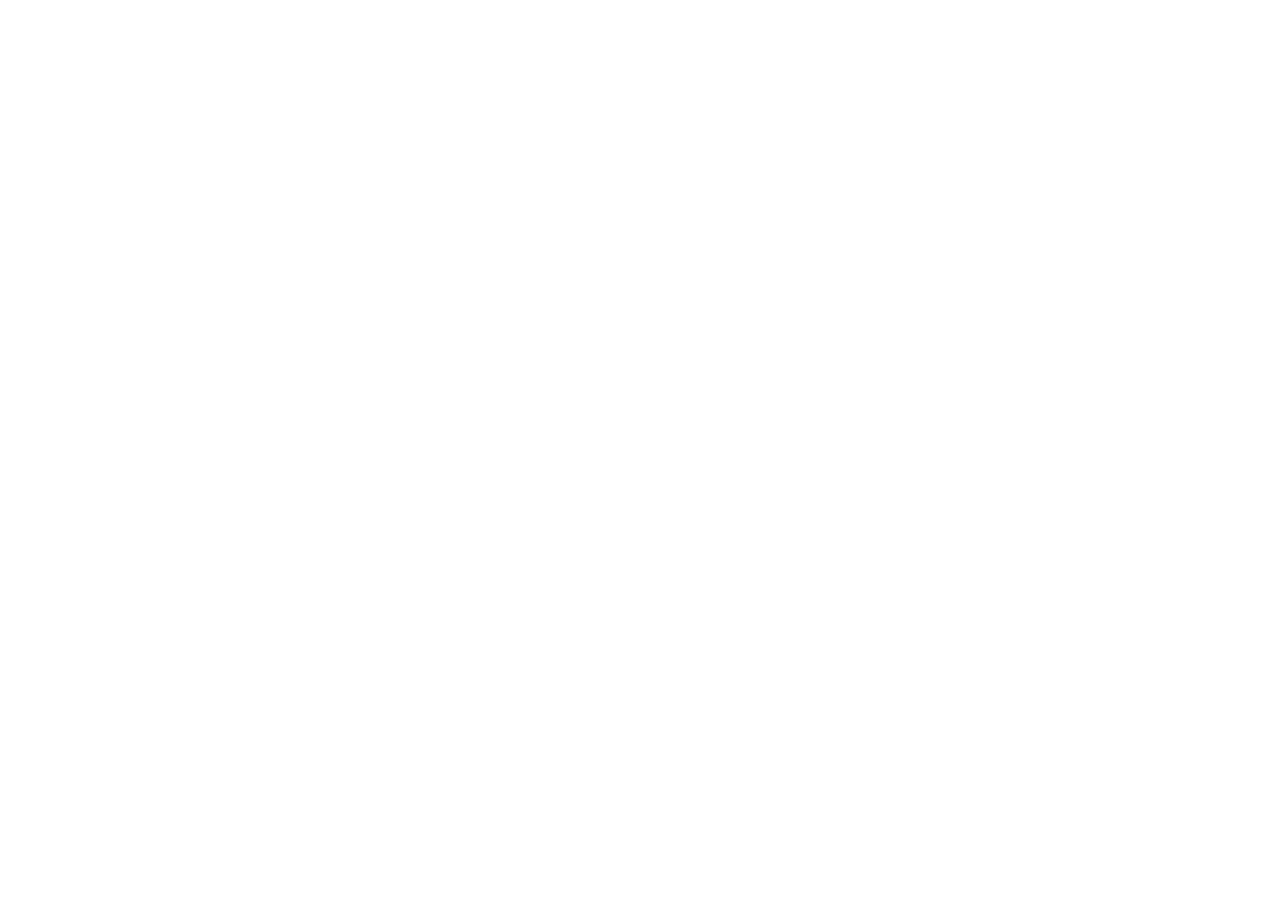
==== index.html @ 184ba5ce "Created about, index and contact pages" ====
<!DOCTYPE html>
<html lang="en">
<head>
  <meta charset="UTF-8">
  <meta http-equiv="X-UA-Compatible" content="IE=edge">
  <meta name="viewport" content="width=device-width, initial-scale=1.0">
  <title>Document</title>
</head>
<body>
  
</body>
</html>
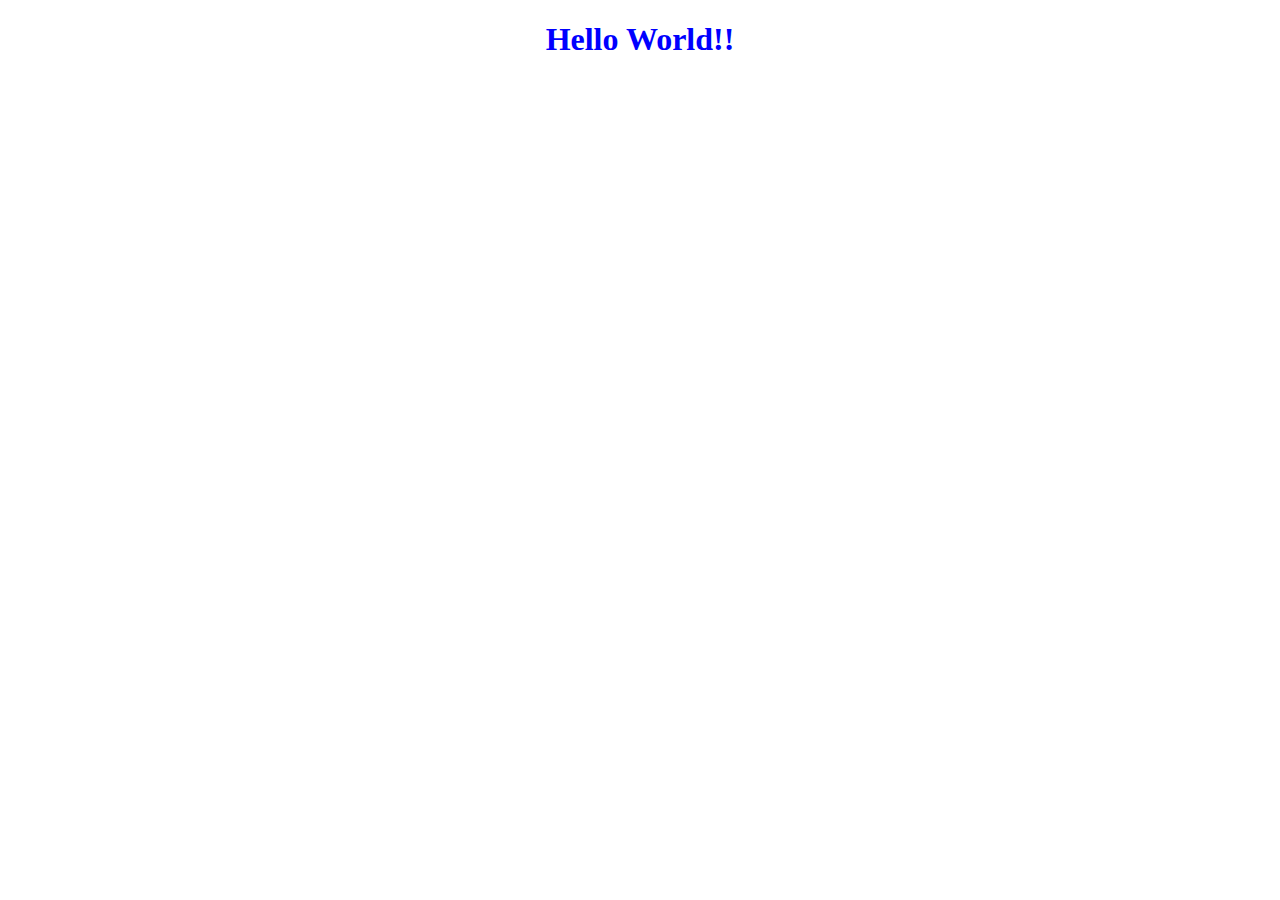
==== commit 3016a93d: "Added css  stylesheet and tested css" ====
--- a/index.html
+++ b/index.html
@@ -4,9 +4,12 @@
   <meta charset="UTF-8">
   <meta http-equiv="X-UA-Compatible" content="IE=edge">
   <meta name="viewport" content="width=device-width, initial-scale=1.0">
+  <link rel="stylesheet" href="src/style.css">
   <title>Document</title>
 </head>
 <body>
-  
+  <h1>
+    Hello World!!
+  </h1>
 </body>
 </html>--- a/src/style.css
+++ b/src/style.css
@@ -0,0 +1,4 @@
+h1  {
+  text-align: center;
+  color: blue;
+}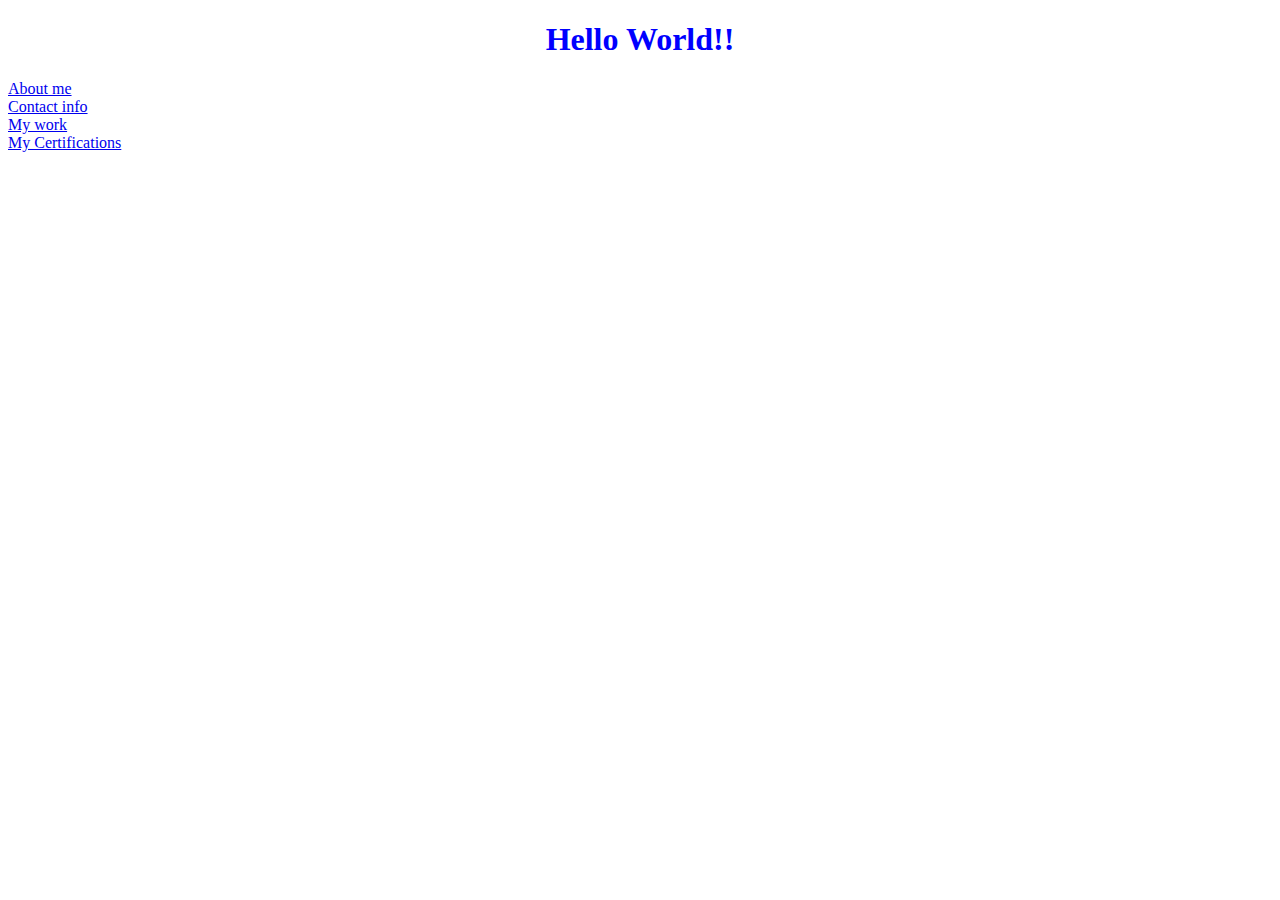
==== commit 24d3c1b8: "Created structure of website and link to my work" ====
--- a/index.html
+++ b/index.html
@@ -4,6 +4,7 @@
   <meta charset="UTF-8">
   <meta http-equiv="X-UA-Compatible" content="IE=edge">
   <meta name="viewport" content="width=device-width, initial-scale=1.0">
+
   <link rel="stylesheet" href="src/style.css">
   <title>Document</title>
 </head>
@@ -11,5 +12,15 @@
   <h1>
     Hello World!!
   </h1>
+  <footer>
+  <a href="about.html">About me</a>
+  <br />
+  <a href="contact">Contact info</a>
+  <br />
+  <a href="work.html">My work</a>
+  <br />
+  <a href="weather/My weather project.html"></a>
+  <a href="certifications.html">My Certifications</a>
+</footer>
 </body>
 </html>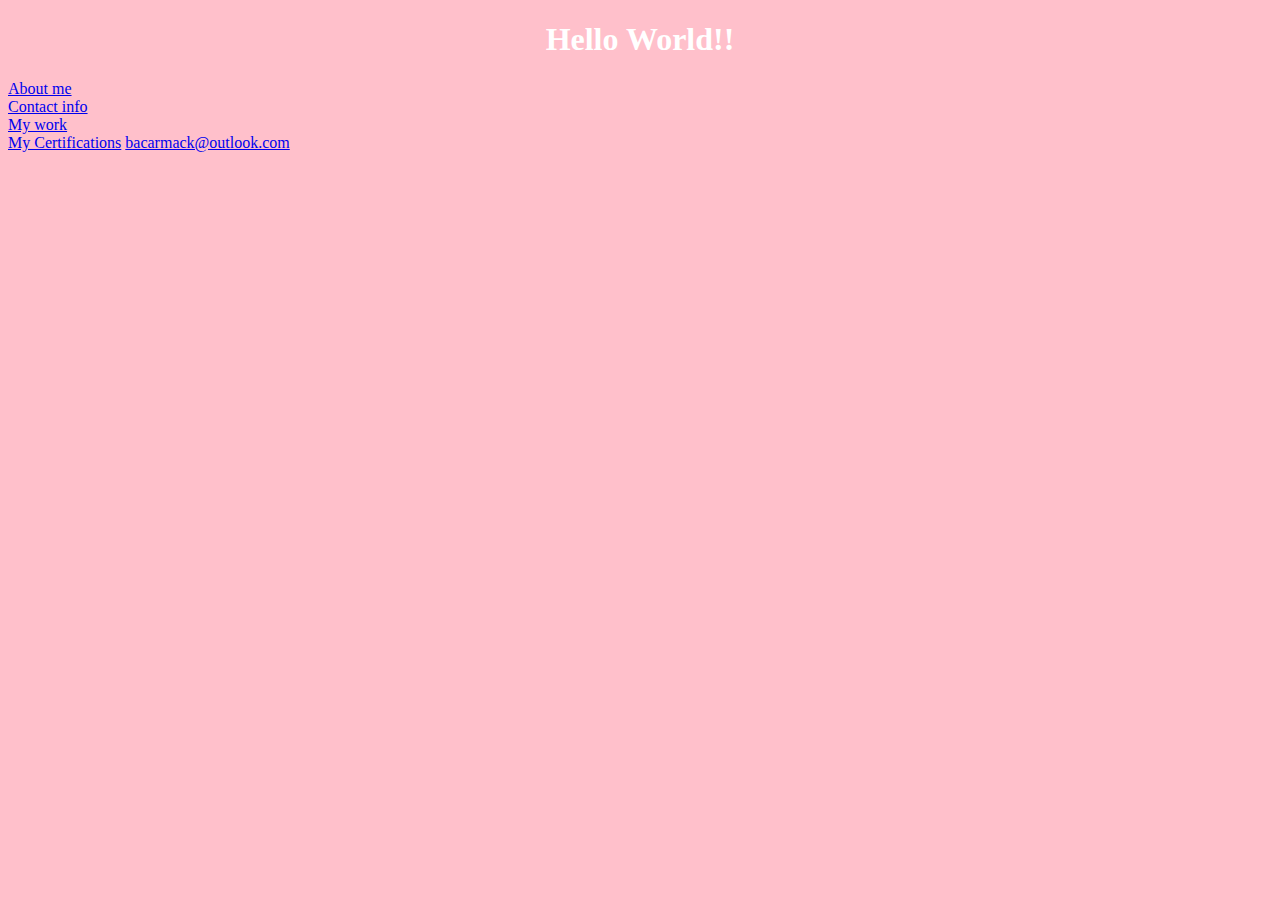
==== commit f06c97fc: "Added footer and links" ====
--- a/index.html
+++ b/index.html
@@ -4,7 +4,9 @@
   <meta charset="UTF-8">
   <meta http-equiv="X-UA-Compatible" content="IE=edge">
   <meta name="viewport" content="width=device-width, initial-scale=1.0">
+  <link href="https://cdn.jsdelivr.net/npm/bootstrap@5.2.0-beta1/dist/css/bootstrap.min.css" rel="stylesheet" integrity="sha384-0evHe/X+R7YkIZDRvuzKMRqM+OrBnVFBL6DOitfPri4tjfHxaWutUpFmBp4vmVor" crossorigin="anonymous">
 
+  <script src="https://cdn.jsdelivr.net/npm/bootstrap@5.2.0-beta1/dist/js/bootstrap.bundle.min.js" integrity="sha384-pprn3073KE6tl6bjs2QrFaJGz5/SUsLqktiwsUTF55Jfv3qYSDhgCecCxMW52nD2" crossorigin="anonymous"></script>
   <link rel="stylesheet" href="src/style.css">
   <title>Document</title>
 </head>
@@ -21,6 +23,7 @@
   <br />
   <a href="weather/My weather project.html"></a>
   <a href="certifications.html">My Certifications</a>
+  <a  href="mailto:bacarmack@outlook.com">bacarmack@outlook.com</a>
 </footer>
 </body>
 </html>--- a/src/style.css
+++ b/src/style.css
@@ -1,4 +1,11 @@
+body  {
+
+  background-color: pink;
+}
 h1  {
   text-align: center;
-  color: blue;
+  color:  white;
+}
+p  {
+  <a href="about.html>About me
 }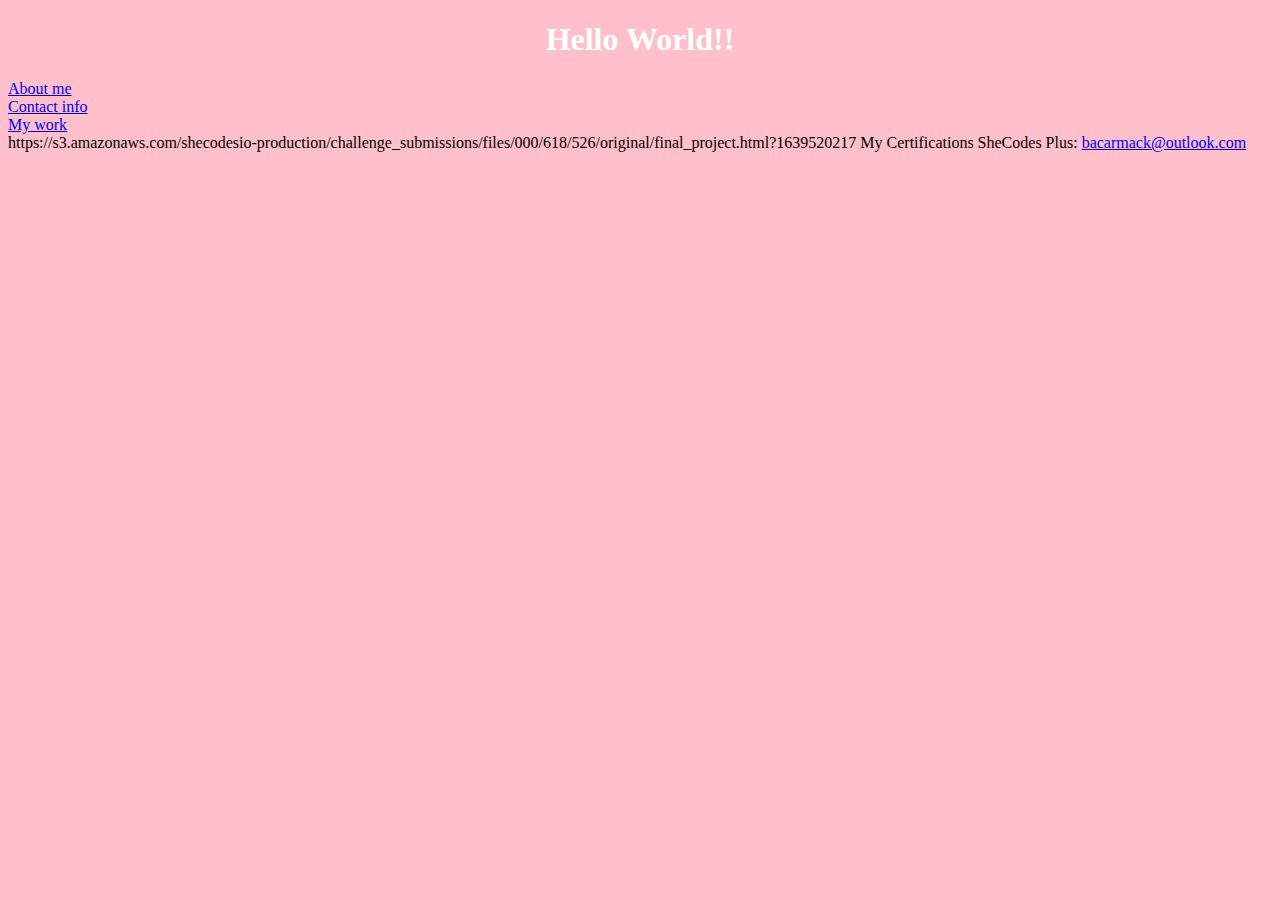
==== commit c60ce3f3: "Downloaded Google Fonts, and linked certifications" ====
--- a/index.html
+++ b/index.html
@@ -7,8 +7,12 @@
   <link href="https://cdn.jsdelivr.net/npm/bootstrap@5.2.0-beta1/dist/css/bootstrap.min.css" rel="stylesheet" integrity="sha384-0evHe/X+R7YkIZDRvuzKMRqM+OrBnVFBL6DOitfPri4tjfHxaWutUpFmBp4vmVor" crossorigin="anonymous">
 
   <script src="https://cdn.jsdelivr.net/npm/bootstrap@5.2.0-beta1/dist/js/bootstrap.bundle.min.js" integrity="sha384-pprn3073KE6tl6bjs2QrFaJGz5/SUsLqktiwsUTF55Jfv3qYSDhgCecCxMW52nD2" crossorigin="anonymous"></script>
-  <link rel="stylesheet" href="src/style.css">
-  <title>Document</title>
+  <link rel="preconnect" href="https://fonts.gstatic.com" /> 
+  <link href="https://fonts.googleapis.com/css2?family=Playfair+Display:wght@700&family=Poppins:wght@500;700&display=swap"
+  rel="stylesheet" />
+
+  <link rel="stylesheet" href="src/style.css" />
+  <title>Portfolio project</title>
 </head>
 <body>
   <h1>
@@ -22,7 +26,13 @@
   <a href="work.html">My work</a>
   <br />
   <a href="weather/My weather project.html"></a>
-  <a href="certifications.html">My Certifications</a>
+  https://s3.amazonaws.com/shecodesio-production/challenge_submissions/files/000/618/526/original/final_project.html?1639520217
+  My Certifications</a>
+  SheCodes Plus:
+  <a href=https://www.shecodes.io/certificates/e0cff11c511dc9478594c3558a05b1ad></a>
+  
+  <a href="https://www.shecodes.io/certificates/73eac1f17928ff3e3185c94d0512801c"></a>
+  
   <a  href="mailto:bacarmack@outlook.com">bacarmack@outlook.com</a>
 </footer>
 </body>
--- a/src/style.css
+++ b/src/style.css
@@ -6,6 +6,3 @@
   text-align: center;
   color:  white;
 }
-p  {
-  <a href="about.html>About me
-}